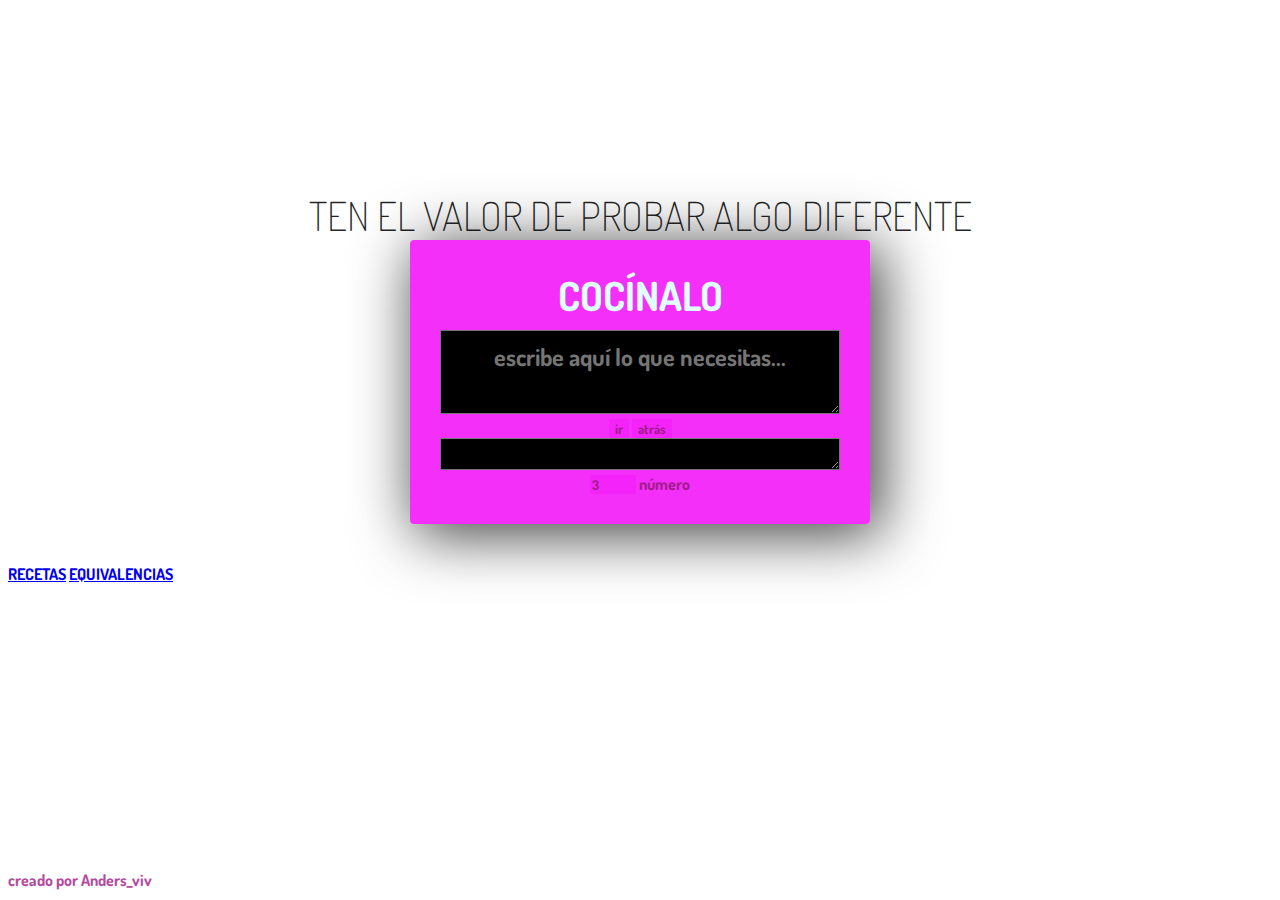
==== src/index.html @ 30dbb2a2 "eliminamos window y aplicamos importar y exportar" ====
<!DOCTYPE html>
  <html>
  <head>
      <meta charset="UTF-8">
      <title>cipher proyect</title>

      <link rel="stylesheet" href="style.css">
  </head>
  <body>

    <h1>TEN EL VALOR DE PROBAR ALGO DIFERENTE</h1>
    <main>
 <h2>COCÍNALO</h2>
  <form id="cifrador" autocomplete="off"></form> <!--no mostrará el historial de cosas que descargamos en los inputs-->
  <textarea  name="decode" id="inputCipher"  placeholder="escribe aquí lo que necesitas..."></textarea>
  
 <button type="submit"  id="cipherEncode">ir</button>
 <button type="submit"  id="cipherDecode">atrás</button>

 <div class="rango">
 <textarea name="encode" id="outputCipher" readonly></textarea>
  <input type="number" id="offsetCipher" value= "3" min="1" max="100">
  <label id="offsetLabel"><strong>número</strong></label>
 </div>
 </main><br><br>
<div id="caja-links">
 <a href="index2.html" target="_blank">RECETAS</a>
 <a href="index3.html" target="_blank">EQUIVALENCIAS</a>
</div>
<br><br><br><br>
<div class="footer">creado por Anders_viv</div><br>

<script type="module" src="index.js" ></script>


  </body>
</html>
---- src/style.css ----
@import url('https://fonts.googleapis.com/css2?family=Dosis:wght@300&display=swap');
:root{ /*así podemos crear variables en css y asi usamos estas variables varias veces en el archivo*/
    --color-terminal:#292b36;
    --borde-redondo: 4px;
}

* { /*con asterísco daremos estilo a TODO el proyecto*/
    font-family: 'Dosis', sans-serif; 
    font-weight: bold;
}
body{
    justify-content: center;
    position:relative;
    background-image: url(https://image.freepik.com/vector-gratis/patron-cocina-abstracto_1042-277.jpg);
    color: rgb(161, 28, 139);
}
input, button {
    border: none;
    outline: none;
    background-color: rgba(243, 35, 250, 0.945);
    color:rgb(161, 28, 139);
}
main {
    width: 400px; /*ancho*/
    position: relative;
    margin-left: auto;
    margin-right: auto; /*centramos*/
    padding: 30px;
    text-align: center;
    box-shadow: 8px 8px 60px 3px rgb(0 0 0/75%); /*esto sig que en el eje de X y de Y se vera igual, luego que tan borrosa sera (blur-radius y cuanto abarcará (spread radius) y el color*/
    background-color: rgba(243, 35, 250, 0.945);
    border-radius: var(--borde-redondo);
    
}
h1 {
    margin:0;
    background-color: #fff;
    opacity: 85%;
    text-align: center;
    margin-top: 15%;
    color:black;
    font-size: 250%;
    font-weight: 200; /*grosor*/
}
h2{
    margin:0;
    text-align: center;
    color: lightcyan;
    font-size: 250%;
    font-weight: 6000; 
}
#inputCipher, #outputCipher {
width: -webkit-fill-available;
text-align: center;
font-size: 150%;
}
#inputCipher {
    margin: 10px 0 0;
    padding: 10px;
    color:white;
    background-color:black;
}
#outputCipher{
   height: 20px;
    padding: 0 10px 10px;
    color:green;
    background-color:black;    
}
.footer {
background-color: #fff;
opacity: 80%;
bottom: 10px;
position: fixed; 
text-align: center;
}
.caja-links {

}
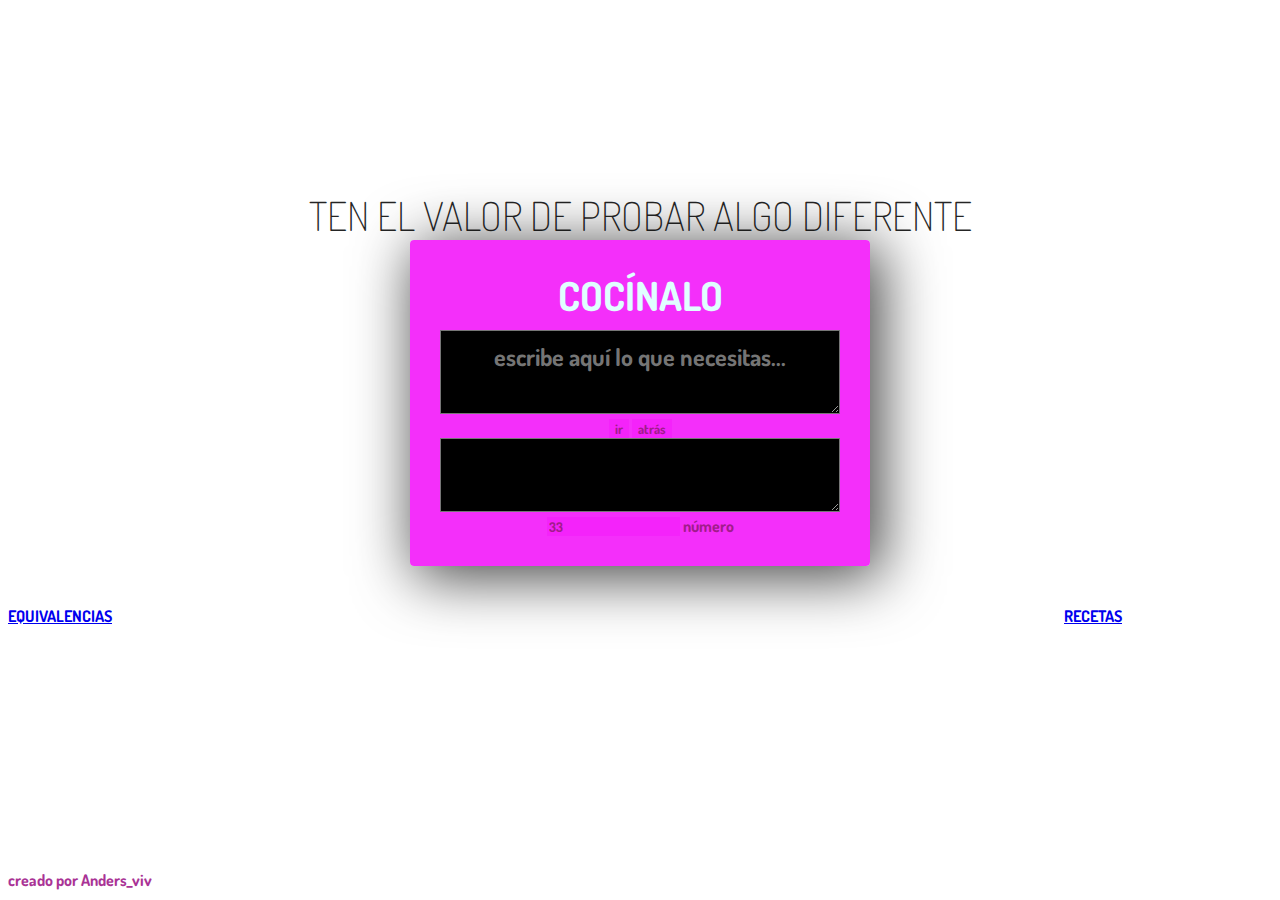
==== commit 64b4c286: "pasa todos los test" ====
--- a/src/index.html
+++ b/src/index.html
@@ -11,7 +11,7 @@
     <h1>TEN EL VALOR DE PROBAR ALGO DIFERENTE</h1>
     <main>
  <h2>COCÍNALO</h2>
-  <form id="cifrador" autocomplete="off"></form> <!--no mostrará el historial de cosas que descargamos en los inputs-->
+  <form id="cifrador" autocomplete="off" spellcheck="false"></form> <!--no mostrará el historial de cosas que descargamos en los inputs-->
   <textarea  name="decode" id="inputCipher"  placeholder="escribe aquí lo que necesitas..."></textarea>
   
  <button type="submit"  id="cipherEncode">ir</button>
@@ -19,14 +19,16 @@
 
  <div class="rango">
  <textarea name="encode" id="outputCipher" readonly></textarea>
-  <input type="number" id="offsetCipher" value= "3" min="1" max="100">
+  <input type="number" id="offsetCipher" value= "33">
   <label id="offsetLabel"><strong>número</strong></label>
  </div>
  </main><br><br>
-<div id="caja-links">
- <a href="index2.html" target="_blank">RECETAS</a>
- <a href="index3.html" target="_blank">EQUIVALENCIAS</a>
-</div>
+
+ <section>
+<article class="caja1"> <a href="index2.html" target="_blank">RECETAS</a></article>
+<article class="caja2"> <a href="index3.html" target="_blank">EQUIVALENCIAS</a></article>
+</section>
+
 <br><br><br><br>
 <div class="footer">creado por Anders_viv</div><br>
 
--- a/src/style.css
+++ b/src/style.css
@@ -61,18 +61,29 @@
     background-color:black;
 }
 #outputCipher{
-   height: 20px;
     padding: 0 10px 10px;
     color:green;
     background-color:black;    
 }
 .footer {
 background-color: #fff;
-opacity: 80%;
+opacity: 90%;
 bottom: 10px;
 position: fixed; 
 text-align: center;
 }
-.caja-links {
-
+section { 
+color:#000;
+position: relative;
+align-items: stretch;
+text-align: center;
+justify-content:space-around;
+}
+.caja1, .caja2 {
+    text-decoration: none;
+    text-align: center;
+    position: absolute;
+}
+.caja1{
+    right: 150px;
 }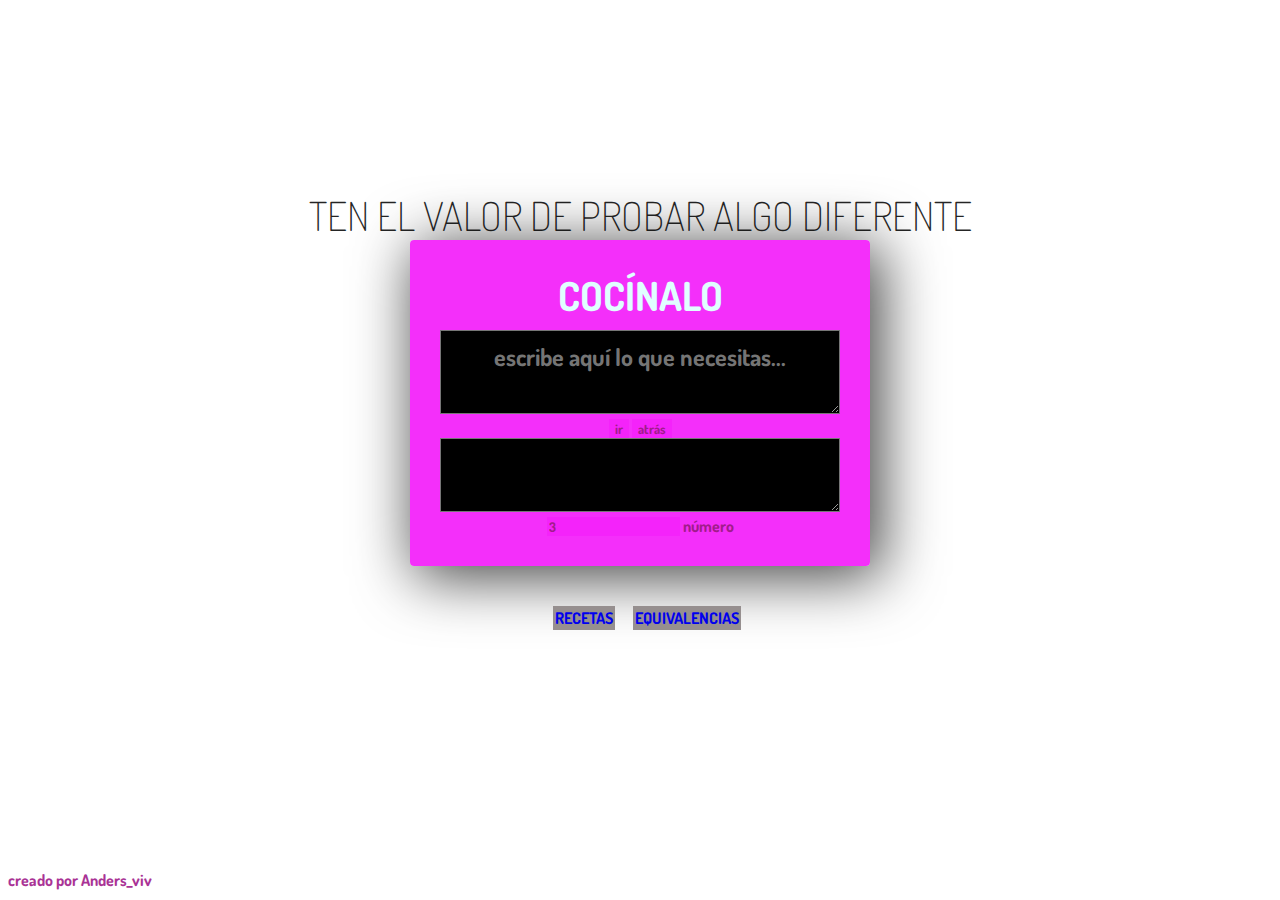
==== commit 4c460805: "fotos maquetación exitoso" ====
--- a/src/index.html
+++ b/src/index.html
@@ -19,7 +19,7 @@
 
  <div class="rango">
  <textarea name="encode" id="outputCipher" readonly></textarea>
-  <input type="number" id="offsetCipher" value= "33">
+  <input type="number" id="offsetCipher" value= "3">
   <label id="offsetLabel"><strong>número</strong></label>
  </div>
  </main><br><br>
--- a/src/style.css
+++ b/src/style.css
@@ -79,11 +79,19 @@
 text-align: center;
 justify-content:space-around;
 }
+a:link{
+    text-decoration: none;
+}
 .caja1, .caja2 {
-    text-decoration: none;
+    border: 2px rgb(150, 143, 143) solid;
+    background:rgb(150, 143, 143) ;
     text-align: center;
     position: absolute;
+    text-decoration: none;
 }
 .caja1{
-    right: 150px;
-}+    right: 52%;
+}
+.caja2{
+    right: 42%;
+}
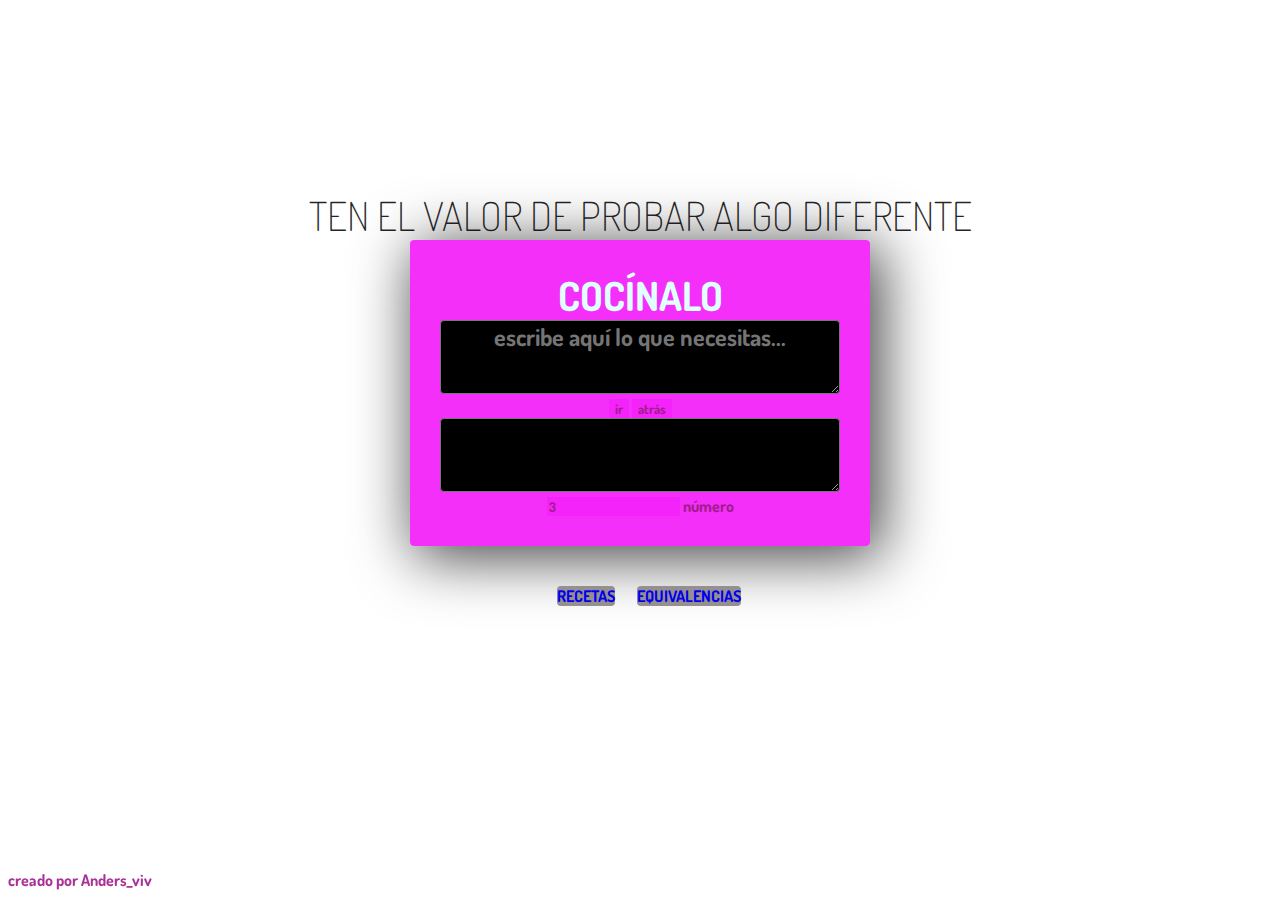
==== commit 86341fa8: "comentarios en el código" ====
--- a/src/index.html
+++ b/src/index.html
@@ -11,12 +11,15 @@
     <h1>TEN EL VALOR DE PROBAR ALGO DIFERENTE</h1>
     <main>
  <h2>COCÍNALO</h2>
+ <!--creamos el area que recibirá el mensaje a codificar-->
   <form id="cifrador" autocomplete="off" spellcheck="false"></form> <!--no mostrará el historial de cosas que descargamos en los inputs-->
   <textarea  name="decode" id="inputCipher"  placeholder="escribe aquí lo que necesitas..."></textarea>
   
+  <!--creamos 2 botones, uno para cifrar y otro para descifrar-->
  <button type="submit"  id="cipherEncode">ir</button>
  <button type="submit"  id="cipherDecode">atrás</button>
 
+ <!--creamos el área que entregará el mensaje ya cifrado y un input que solicitará el número de espacio en que queremos que cifre-->
  <div class="rango">
  <textarea name="encode" id="outputCipher" readonly></textarea>
   <input type="number" id="offsetCipher" value= "3">
@@ -24,6 +27,7 @@
  </div>
  </main><br><br>
 
+ <!--creamos 2 links, uno para recetas y otro para equivalencias, se abrirán en otra pestaña-->
  <section>
 <article class="caja1"> <a href="index2.html" target="_blank">RECETAS</a></article>
 <article class="caja2"> <a href="index3.html" target="_blank">EQUIVALENCIAS</a></article>
--- a/src/style.css
+++ b/src/style.css
@@ -25,15 +25,17 @@
     position: relative;
     margin-left: auto;
     margin-right: auto; /*centramos*/
-    padding: 30px;
+    padding: 30px; /*relleno por todos lados*/
     text-align: center;
     box-shadow: 8px 8px 60px 3px rgb(0 0 0/75%); /*esto sig que en el eje de X y de Y se vera igual, luego que tan borrosa sera (blur-radius y cuanto abarcará (spread radius) y el color*/
     background-color: rgba(243, 35, 250, 0.945);
     border-radius: var(--borde-redondo);
     
 }
+/*agregaremos un fondo de color con cierta opacidad para que la letra resalte sin que se pierda el dibujo*/
 h1 {
     margin:0;
+    border-radius: var(--borde-redondo);
     background-color: #fff;
     opacity: 85%;
     text-align: center;
@@ -42,6 +44,7 @@
     font-size: 250%;
     font-weight: 200; /*grosor*/
 }
+/*daremos forma al nombre de la app ubicado dentro de "main"*/
 h2{
     margin:0;
     text-align: center;
@@ -49,29 +52,31 @@
     font-size: 250%;
     font-weight: 6000; 
 }
+/*daremos formato a ambos input del main... el que ingresa la info y el que la regresa*/
 #inputCipher, #outputCipher {
 width: -webkit-fill-available;
+border-radius: var(--borde-redondo);
 text-align: center;
 font-size: 150%;
+background-color:black;
+padding: 0 10px 10px;
 }
+/*daremos colores diferentes a los input por ello los trataremos por separado*/
 #inputCipher {
-    margin: 10px 0 0;
-    padding: 10px;
-    color:white;
-    background-color:black;
+ color:white;   
 }
 #outputCipher{
-    padding: 0 10px 10px;
-    color:green;
-    background-color:black;    
+color:green;    
 }
 .footer {
 background-color: #fff;
 opacity: 90%;
-bottom: 10px;
-position: fixed; 
+bottom: 10px; /*espacio que tendrá tomado desde abajo*/
+position: fixed; /*no se perderá al hacer scroll*/
 text-align: center;
+border-radius: var(--borde-redondo);
 }
+/*daremos forma a la sección que agrupa los link*/
 section { 
 color:#000;
 position: relative;
@@ -79,14 +84,13 @@
 text-align: center;
 justify-content:space-around;
 }
-a:link{
-    text-decoration: none;
-}
 .caja1, .caja2 {
-    border: 2px rgb(150, 143, 143) solid;
     background:rgb(150, 143, 143) ;
     text-align: center;
     position: absolute;
+    border-radius: var(--borde-redondo);
+}
+a:link{
     text-decoration: none;
 }
 .caja1{
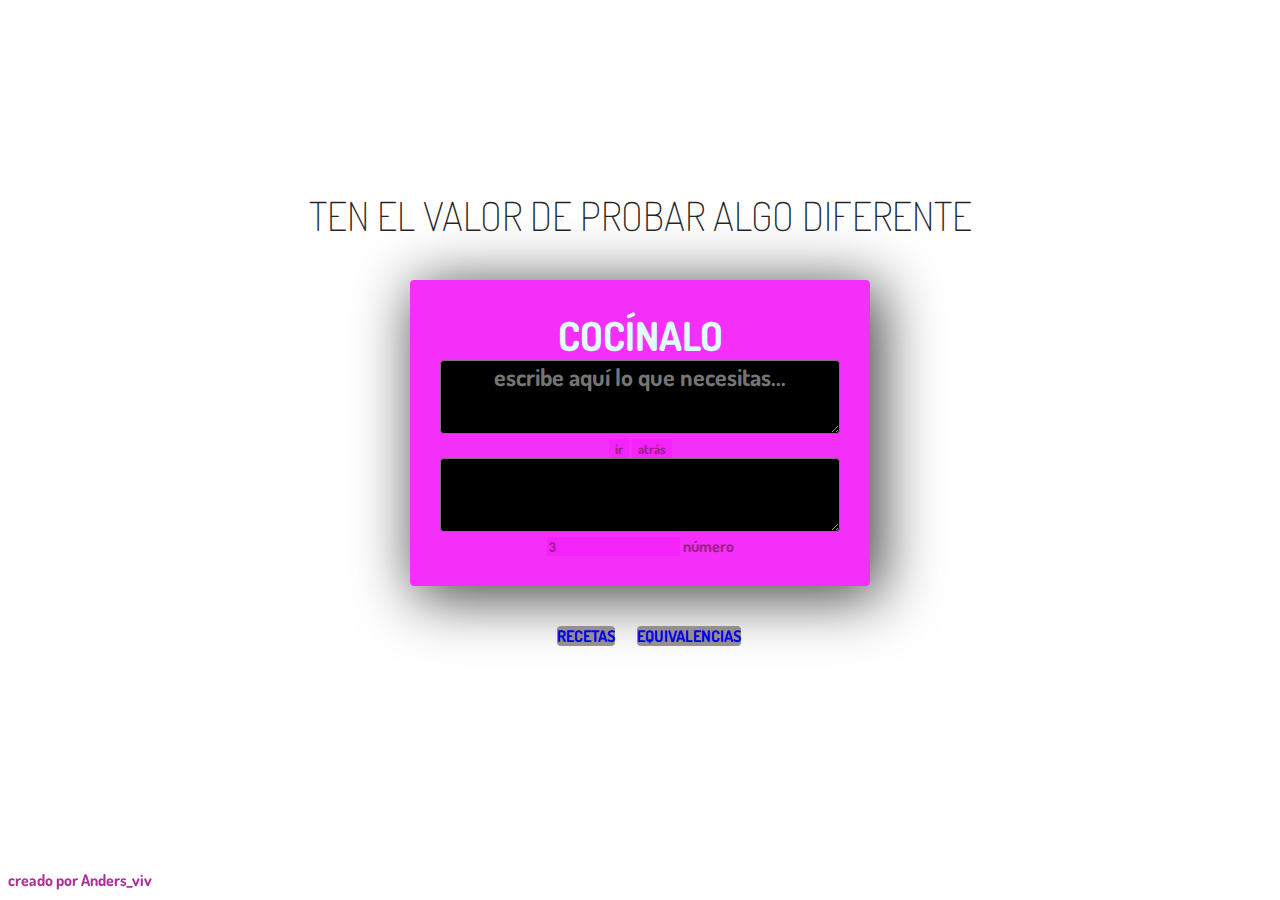
==== commit b9261611: "espacio despues de h1" ====
--- a/src/index.html
+++ b/src/index.html
@@ -8,7 +8,7 @@
   </head>
   <body>
 
-    <h1>TEN EL VALOR DE PROBAR ALGO DIFERENTE</h1>
+    <h1>TEN EL VALOR DE PROBAR ALGO DIFERENTE</h1> <br><br>
     <main>
  <h2>COCÍNALO</h2>
  <!--creamos el area que recibirá el mensaje a codificar-->
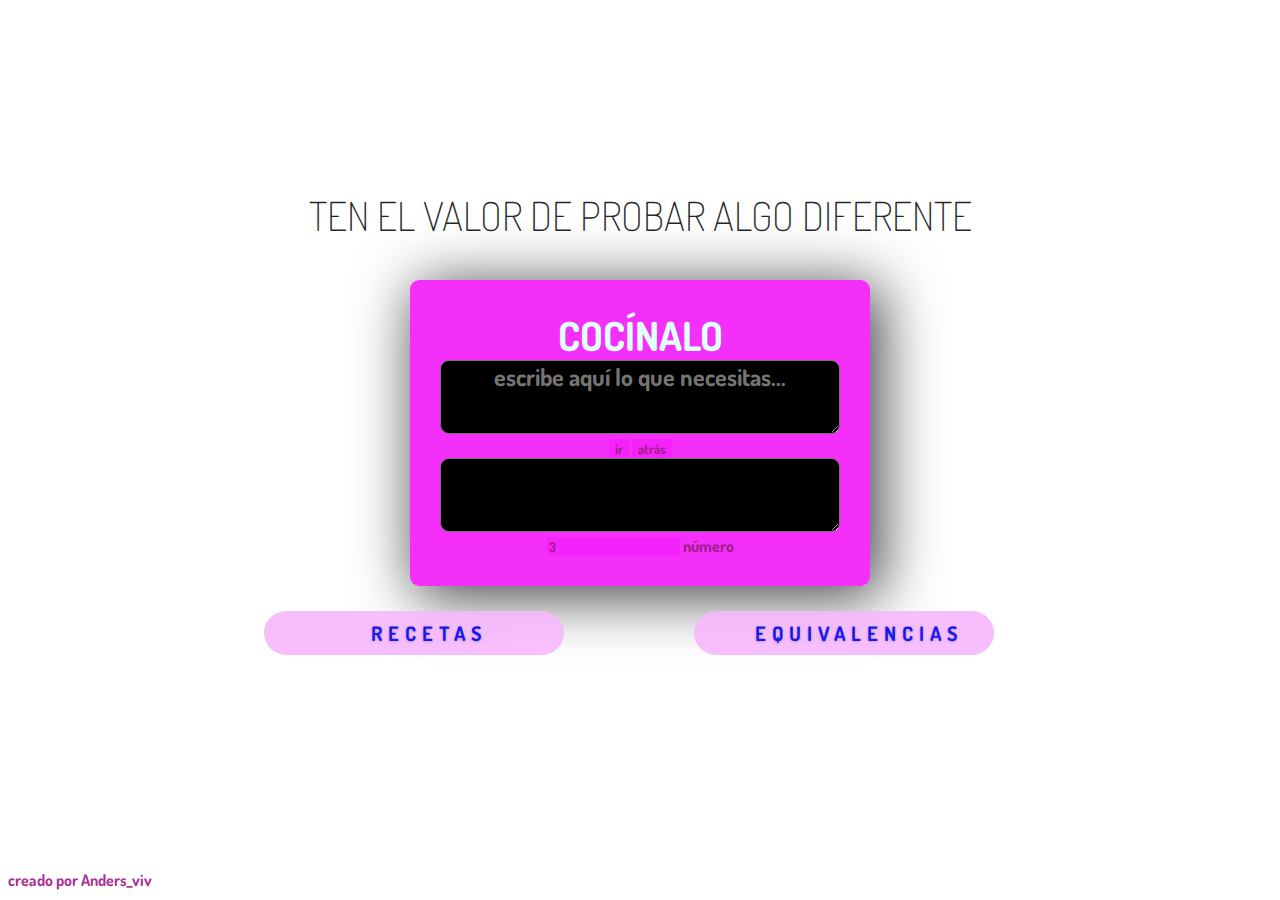
==== commit a3e920da: "correccion textarea" ====
--- a/src/index.html
+++ b/src/index.html
@@ -1,43 +1,51 @@
 <!DOCTYPE html>
-  <html>
-  <head>
-      <meta charset="UTF-8">
-      <title>cipher proyect</title>
+<html>
 
-      <link rel="stylesheet" href="style.css">
-  </head>
-  <body>
+<head>
+  <meta charset="UTF-8" />
+  <title>cipher proyect</title>
 
-    <h1>TEN EL VALOR DE PROBAR ALGO DIFERENTE</h1> <br><br>
-    <main>
- <h2>COCÍNALO</h2>
- <!--creamos el area que recibirá el mensaje a codificar-->
-  <form id="cifrador" autocomplete="off" spellcheck="false"></form> <!--no mostrará el historial de cosas que descargamos en los inputs-->
-  <textarea  name="decode" id="inputCipher"  placeholder="escribe aquí lo que necesitas..."></textarea>
-  
-  <!--creamos 2 botones, uno para cifrar y otro para descifrar-->
- <button type="submit"  id="cipherEncode">ir</button>
- <button type="submit"  id="cipherDecode">atrás</button>
+  <link rel="stylesheet" href="style.css" />
+</head>
 
- <!--creamos el área que entregará el mensaje ya cifrado y un input que solicitará el número de espacio en que queremos que cifre-->
- <div class="rango">
- <textarea name="encode" id="outputCipher" readonly></textarea>
-  <input type="number" id="offsetCipher" value= "3">
-  <label id="offsetLabel"><strong>número</strong></label>
- </div>
- </main><br><br>
+<body>
+  <h1>TEN EL VALOR DE PROBAR ALGO DIFERENTE</h1>
+  <br /><br />
+  <main>
+    <h2>COCÍNALO</h2>
+    <!--creamos el area que recibirá el mensaje a codificar-->
+    <form id="cifrador" autocomplete="off" spellcheck="false"></form>
+    <!--no mostrará el historial de cosas que descargamos en los inputs-->
+    <textarea name="decode" id="inputCipher" placeholder="escribe aquí lo que necesitas..."></textarea>
+    <br>
+    <!--creamos 2 botones, uno para cifrar y otro para descifrar-->
+    <button type="submit" id="cipherEncode">ir</button>
+    <button type="submit" id="cipherDecode">atrás</button>
 
- <!--creamos 2 links, uno para recetas y otro para equivalencias, se abrirán en otra pestaña-->
- <section>
-<article class="caja1"> <a href="index2.html" target="_blank">RECETAS</a></article>
-<article class="caja2"> <a href="index3.html" target="_blank">EQUIVALENCIAS</a></article>
-</section>
+    <!--creamos el área que entregará el mensaje ya cifrado y un input que solicitará el número de espacio en que queremos que cifre-->
+    <div class="rango">
+      <textarea name="encode" id="outputCipher" readonly></textarea>
+      <input type="number" id="offsetCipher" value="3" />
+      <label id="offsetLabel"><strong>número</strong></label>
+    </div>
+  </main>
+  <br /><br />
 
-<br><br><br><br>
-<div class="footer">creado por Anders_viv</div><br>
+  <!--creamos 2 links, uno para recetas y otro para equivalencias, se abrirán en otra pestaña-->
+  <section>
+    <button class="caja1">
+      <a href="index2.html" target="_blank">RECETAS</a>
+    </button>
+    <button class="caja2">
+      <a href="index3.html" target="_blank">EQUIVALENCIAS</a>
+    </button>
+  </section>
 
-<script type="module" src="index.js" ></script>
+  <br /><br /><br /><br />
+  <div class="footer">creado por Anders_viv</div>
+  <br />
 
+  <script type="module" src="index.js"></script>
+</body>
 
-  </body>
-</html>
+</html>--- a/src/style.css
+++ b/src/style.css
@@ -1,101 +1,124 @@
-@import url('https://fonts.googleapis.com/css2?family=Dosis:wght@300&display=swap');
-:root{ /*así podemos crear variables en css y asi usamos estas variables varias veces en el archivo*/
-    --color-terminal:#292b36;
-    --borde-redondo: 4px;
+@import url("https://fonts.googleapis.com/css2?family=Dosis:wght@300&display=swap");
+:root {
+  /*así podemos crear variables en css y asi usamos estas variables varias veces en el archivo*/
+  --color-terminal: #292b36;
+  --borde-redondo: 9px;
 }
 
-* { /*con asterísco daremos estilo a TODO el proyecto*/
-    font-family: 'Dosis', sans-serif; 
-    font-weight: bold;
+* {
+  /*con asterísco daremos estilo a TODO el proyecto*/
+  font-family: "Dosis", sans-serif;
+  font-weight: bold;
 }
-body{
-    justify-content: center;
-    position:relative;
-    background-image: url(https://image.freepik.com/vector-gratis/patron-cocina-abstracto_1042-277.jpg);
-    color: rgb(161, 28, 139);
+body {
+  justify-content: center;
+  position: relative;
+  background-image: url(https://image.freepik.com/vector-gratis/patron-cocina-abstracto_1042-277.jpg);
+  color: rgb(161, 28, 139);
 }
-input, button {
-    border: none;
-    outline: none;
-    background-color: rgba(243, 35, 250, 0.945);
-    color:rgb(161, 28, 139);
+input,
+button {
+  border: none;
+  outline: none;
+  background-color: rgba(243, 35, 250, 0.945);
+  color: rgb(161, 28, 139);
 }
 main {
-    width: 400px; /*ancho*/
-    position: relative;
-    margin-left: auto;
-    margin-right: auto; /*centramos*/
-    padding: 30px; /*relleno por todos lados*/
-    text-align: center;
-    box-shadow: 8px 8px 60px 3px rgb(0 0 0/75%); /*esto sig que en el eje de X y de Y se vera igual, luego que tan borrosa sera (blur-radius y cuanto abarcará (spread radius) y el color*/
-    background-color: rgba(243, 35, 250, 0.945);
-    border-radius: var(--borde-redondo);
-    
+  width: 400px; /*ancho*/
+  position: relative;
+  margin-left: auto;
+  margin-right: auto; /*centramos*/
+  padding: 30px; /*relleno por todos lados*/
+  text-align: center;
+  box-shadow: 8px 8px 60px 3px rgb(0 0 0/75%); /*esto sig que en el eje de X y de Y se vera igual, luego que tan borrosa sera (blur-radius y cuanto abarcará (spread radius) y el color*/
+  background-color: rgba(243, 35, 250, 0.945);
+  border-radius: var(--borde-redondo);
 }
 /*agregaremos un fondo de color con cierta opacidad para que la letra resalte sin que se pierda el dibujo*/
 h1 {
-    margin:0;
-    border-radius: var(--borde-redondo);
-    background-color: #fff;
-    opacity: 85%;
-    text-align: center;
-    margin-top: 15%;
-    color:black;
-    font-size: 250%;
-    font-weight: 200; /*grosor*/
+  margin: 0;
+  border-radius: var(--borde-redondo);
+  background-color: #fff;
+  opacity: 85%;
+  text-align: center;
+  margin-top: 15%;
+  color: black;
+  font-size: 250%;
+  font-weight: 200; /*grosor*/
 }
 /*daremos forma al nombre de la app ubicado dentro de "main"*/
-h2{
-    margin:0;
-    text-align: center;
-    color: lightcyan;
-    font-size: 250%;
-    font-weight: 6000; 
+h2 {
+  margin: 0;
+  text-align: center;
+  color: lightcyan;
+  font-size: 250%;
+  font-weight: 6000;
 }
 /*daremos formato a ambos input del main... el que ingresa la info y el que la regresa*/
-#inputCipher, #outputCipher {
-width: -webkit-fill-available;
-border-radius: var(--borde-redondo);
-text-align: center;
-font-size: 150%;
-background-color:black;
-padding: 0 10px 10px;
+#inputCipher,
+#outputCipher {
+  width: -webkit-fill-available;
+  border-radius: var(--borde-redondo);
+  text-align: center;
+  font-size: 150%;
+  background-color: black;
+  padding: 0 10px 10px;
 }
 /*daremos colores diferentes a los input por ello los trataremos por separado*/
 #inputCipher {
- color:white;   
+  color: white;
 }
-#outputCipher{
-color:green;    
+#outputCipher {
+  color: green;
 }
 .footer {
-background-color: #fff;
-opacity: 90%;
-bottom: 10px; /*espacio que tendrá tomado desde abajo*/
-position: fixed; /*no se perderá al hacer scroll*/
-text-align: center;
-border-radius: var(--borde-redondo);
+  background-color: #fff;
+  opacity: 90%;
+  bottom: 10px; /*espacio que tendrá tomado desde abajo*/
+  position: fixed; /*no se perderá al hacer scroll*/
+  text-align: center;
+  border-radius: var(--borde-redondo);
 }
 /*daremos forma a la sección que agrupa los link*/
-section { 
-color:#000;
-position: relative;
-align-items: stretch;
-text-align: center;
-justify-content:space-around;
+section{
+    display: flex;
+    flex-direction:row;
+    justify-content: center;
+    align-items: center;
+    width: 30%;
+
 }
-.caja1, .caja2 {
-    background:rgb(150, 143, 143) ;
-    text-align: center;
-    position: absolute;
-    border-radius: var(--borde-redondo);
+.caja1,
+.caja2{
+ background-color: rgb(246, 184, 252);
+  text-align: center;
+  position: absolute;
+  opacity: 90%;
+  border-radius: var(--borde-redondo);
+  margin-bottom: 1rem;
+  margin-top: 30px;
+  text-align: center;
+  border-radius: 100px;
+  text-shadow: 0 1px 3px rgb(0 0 0 / 20%);
+  cursor: pointer;
+  padding: 10px 0 10px 30px;
+  width: 300px;
+  max-width: 350px;
+  font-weight: bold;
+  letter-spacing: 6px;
+  line-height: 1.2;
+  font-size: 16px;                                                                                              
+  font-size: 20px;
+  font-style: bold;
+  border: none;
 }
-a:link{
-    text-decoration: none;
+a:link {
+  font-size: 100%;
+  text-decoration: none;
 }
-.caja1{
-    right: 52%;
+.caja1 {
+  right: 56%;
 }
-.caja2{
-    right: 42%;
+.caja2 {
+  right: 22%;
 }
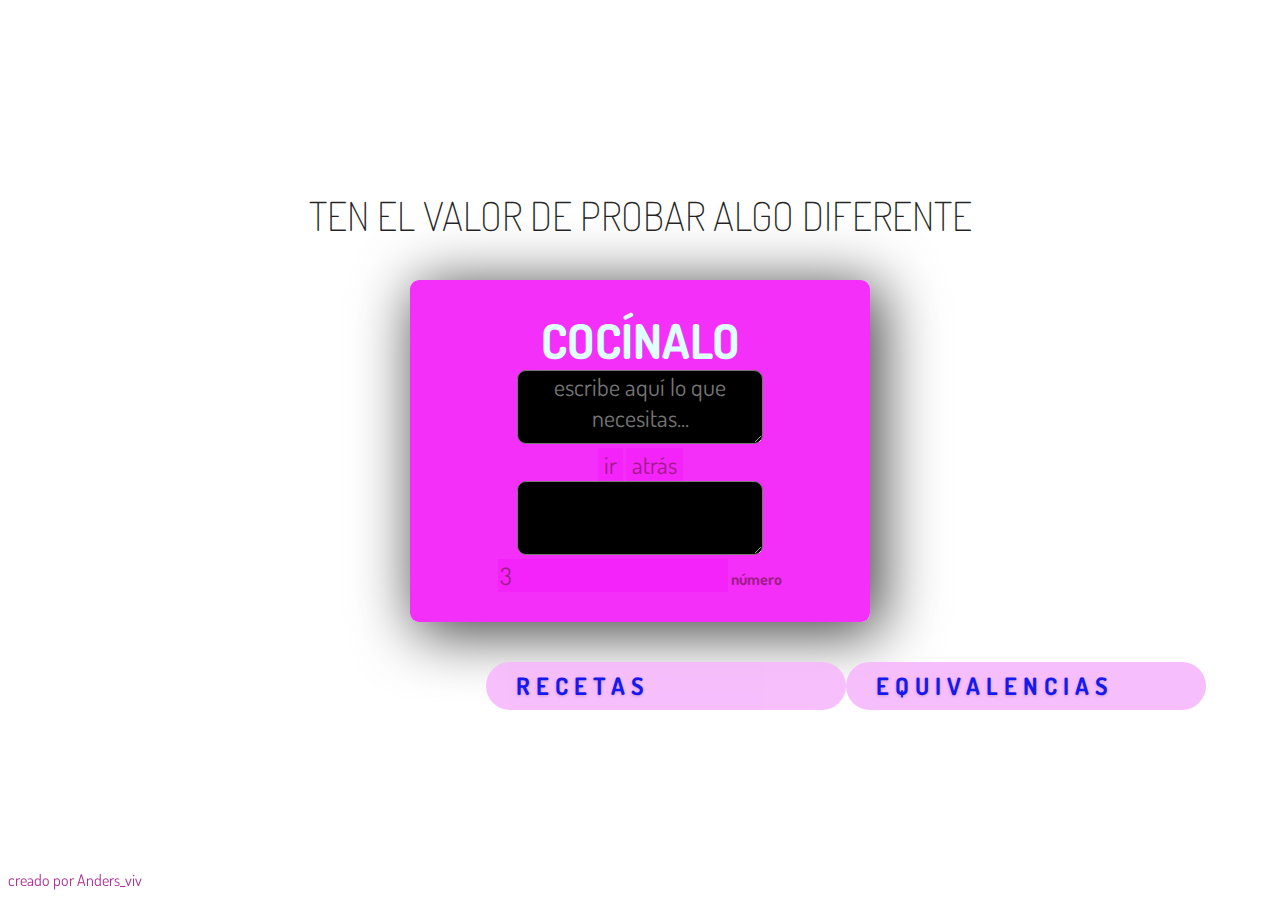
==== commit d485540e: "responsive en la pagina principal" ====
--- a/src/index.html
+++ b/src/index.html
@@ -2,6 +2,8 @@
 <html>
 
 <head>
+  
+<meta name="viewport" content="width=device-width, initial-scale=1.0">
   <meta charset="UTF-8" />
   <title>cipher proyect</title>
 
@@ -33,12 +35,16 @@
 
   <!--creamos 2 links, uno para recetas y otro para equivalencias, se abrirán en otra pestaña-->
   <section>
+    <div class="container-link">
     <button class="caja1">
       <a href="index2.html" target="_blank">RECETAS</a>
     </button>
+  </div>
+  <div class="container-link">
     <button class="caja2">
       <a href="index3.html" target="_blank">EQUIVALENCIAS</a>
     </button>
+  </div>
   </section>
 
   <br /><br /><br /><br />
--- a/src/style.css
+++ b/src/style.css
@@ -1,14 +1,11 @@
 @import url("https://fonts.googleapis.com/css2?family=Dosis:wght@300&display=swap");
 :root {
-  /*así podemos crear variables en css y asi usamos estas variables varias veces en el archivo*/
+  /*variables que usaremos varias veces*/
   --color-terminal: #292b36;
   --borde-redondo: 9px;
 }
-
 * {
-  /*con asterísco daremos estilo a TODO el proyecto*/
   font-family: "Dosis", sans-serif;
-  font-weight: bold;
 }
 body {
   justify-content: center;
@@ -22,6 +19,7 @@
   outline: none;
   background-color: rgba(243, 35, 250, 0.945);
   color: rgb(161, 28, 139);
+  font-size: 1.5em;
 }
 main {
   width: 400px; /*ancho*/
@@ -51,13 +49,11 @@
   margin: 0;
   text-align: center;
   color: lightcyan;
-  font-size: 250%;
-  font-weight: 6000;
+  font-size: 3em;
 }
 /*daremos formato a ambos input del main... el que ingresa la info y el que la regresa*/
 #inputCipher,
 #outputCipher {
-  width: -webkit-fill-available;
   border-radius: var(--borde-redondo);
   text-align: center;
   font-size: 150%;
@@ -80,45 +76,54 @@
   border-radius: var(--borde-redondo);
 }
 /*daremos forma a la sección que agrupa los link*/
-section{
-    display: flex;
-    flex-direction:row;
-    justify-content: center;
-    align-items: center;
-    width: 30%;
+section {
+  display: flex;
+  justify-content: center;
+  align-items: center;
+  width: 30%;
+}
 
-}
 .caja1,
-.caja2{
- background-color: rgb(246, 184, 252);
-  text-align: center;
-  position: absolute;
+.caja2 {
+  background-color: rgb(246, 184, 252);
+  display: flex;
   opacity: 90%;
-  border-radius: var(--borde-redondo);
-  margin-bottom: 1rem;
-  margin-top: 30px;
   text-align: center;
   border-radius: 100px;
   text-shadow: 0 1px 3px rgb(0 0 0 / 20%);
   cursor: pointer;
   padding: 10px 0 10px 30px;
-  width: 300px;
-  max-width: 350px;
+  width: 15em;
   font-weight: bold;
   letter-spacing: 6px;
   line-height: 1.2;
-  font-size: 16px;                                                                                              
-  font-size: 20px;
-  font-style: bold;
+  font-size: 1.5rem;
   border: none;
+  margin-left: 180%;
 }
 a:link {
   font-size: 100%;
   text-decoration: none;
 }
-.caja1 {
-  right: 56%;
+
+@media (max-width: 768px) {
+  main {
+    width: 17em; /*ancho*/
+  }
+  h1 {
+    font-size: 2em;
+  }
+  section {
+    display: flex;
+    flex-direction: column;
+    justify-content: center;
+    left: 50%;
+  }
+  .caja1,
+  .caja2 {
+    margin-top: 1em;
+    margin-left: 10em;
+    width: 13em;
+    align-content: center;
+  }
 }
-.caja2 {
-  right: 22%;
-}
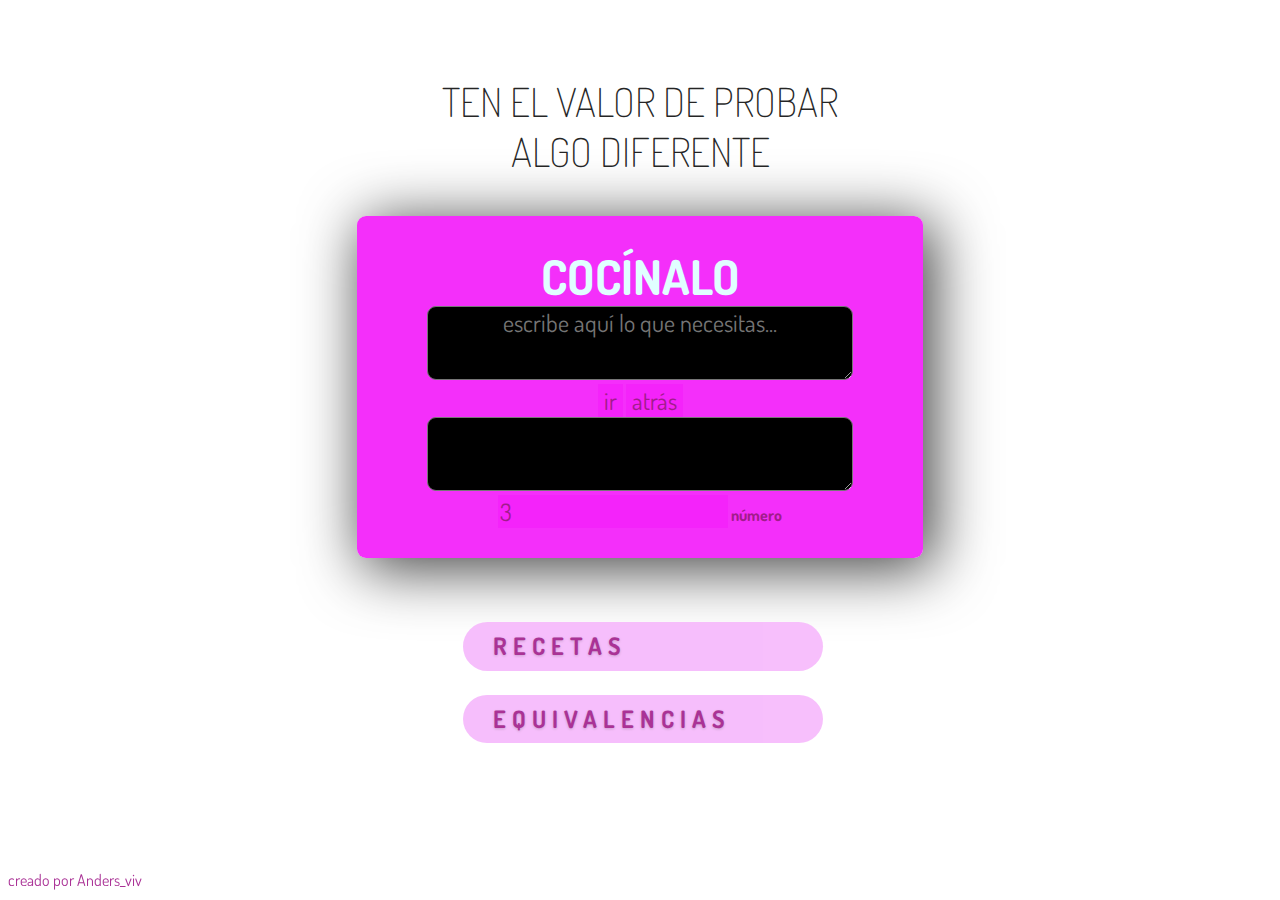
==== commit 4e91403b: "se hacen responsive ambos links" ====
--- a/src/index.html
+++ b/src/index.html
@@ -11,7 +11,7 @@
 </head>
 
 <body>
-  <h1>TEN EL VALOR DE PROBAR ALGO DIFERENTE</h1>
+  <h1>TEN EL VALOR DE PROBAR <br> ALGO DIFERENTE</h1>
   <br /><br />
   <main>
     <h2>COCÍNALO</h2>
@@ -36,14 +36,13 @@
   <!--creamos 2 links, uno para recetas y otro para equivalencias, se abrirán en otra pestaña-->
   <section>
     <div class="container-link">
-    <button class="caja1">
-      <a href="index2.html" target="_blank">RECETAS</a>
-    </button>
-  </div>
-  <div class="container-link">
-    <button class="caja2">
-      <a href="index3.html" target="_blank">EQUIVALENCIAS</a>
-    </button>
+   
+      <a href="index2.html" target="_blank">  <button class="caja1"> RECETAS  </button></a>
+    
+ 
+    
+      <a href="index3.html" target="_blank">  <button class="caja2">EQUIVALENCIAS </button> </a>
+   
   </div>
   </section>
 
--- a/src/style.css
+++ b/src/style.css
@@ -22,7 +22,7 @@
   font-size: 1.5em;
 }
 main {
-  width: 400px; /*ancho*/
+  width: 40%; /*ancho*/
   position: relative;
   margin-left: auto;
   margin-right: auto; /*centramos*/
@@ -39,7 +39,7 @@
   background-color: #fff;
   opacity: 85%;
   text-align: center;
-  margin-top: 15%;
+  margin-top: 6%;
   color: black;
   font-size: 250%;
   font-weight: 200; /*grosor*/
@@ -59,6 +59,7 @@
   font-size: 150%;
   background-color: black;
   padding: 0 10px 10px;
+  width: 80%;
 }
 /*daremos colores diferentes a los input por ello los trataremos por separado*/
 #inputCipher {
@@ -76,10 +77,11 @@
   border-radius: var(--borde-redondo);
 }
 /*daremos forma a la sección que agrupa los link*/
-section {
+.constainer-link {
   display: flex;
   justify-content: center;
   align-items: center;
+  flex-direction: row;
   width: 30%;
 }
 
@@ -88,8 +90,7 @@
   background-color: rgb(246, 184, 252);
   display: flex;
   opacity: 90%;
-  text-align: center;
-  border-radius: 100px;
+  border-radius: 70px;
   text-shadow: 0 1px 3px rgb(0 0 0 / 20%);
   cursor: pointer;
   padding: 10px 0 10px 30px;
@@ -99,19 +100,23 @@
   line-height: 1.2;
   font-size: 1.5rem;
   border: none;
-  margin-left: 180%;
+  margin-top: 1em;
+  margin-left: 36%;
+
 }
 a:link {
   font-size: 100%;
   text-decoration: none;
+ 
 }
-
-@media (max-width: 768px) {
+@media only screen and (min-width: 426px) and (max-width: 780px) {
   main {
-    width: 17em; /*ancho*/
+    width: 50%; /*ancho*/
   }
   h1 {
     font-size: 2em;
+  }
+  h2 {
   }
   section {
     display: flex;
@@ -125,5 +130,40 @@
     margin-left: 10em;
     width: 13em;
     align-content: center;
+    margin-left: 17%;
   }
 }
+@media only screen and (max-width: 425px) {
+  h1 {
+    font-size: 150%;
+  
+  }
+  h2{
+    font-size: 160%;
+    margin-bottom: 3px;
+  }
+  #inputCipher,
+#outputCipher {
+ 
+  font-size: 80%;
+  background-color: black;
+  padding: 0 10px 10px;
+  width: 80%;
+}
+#offsetCipher{
+  width: 10%;
+}
+  main {
+    width: 50%;
+  }
+  .caja1,
+  .caja2 {
+    width: 60%;
+    font-weight: bold;
+    letter-spacing: 2px;
+    line-height: 1.2;
+    font-size: 1rem;
+    margin-top: 0.3em;
+    margin-left: 17%;
+  }
+}
